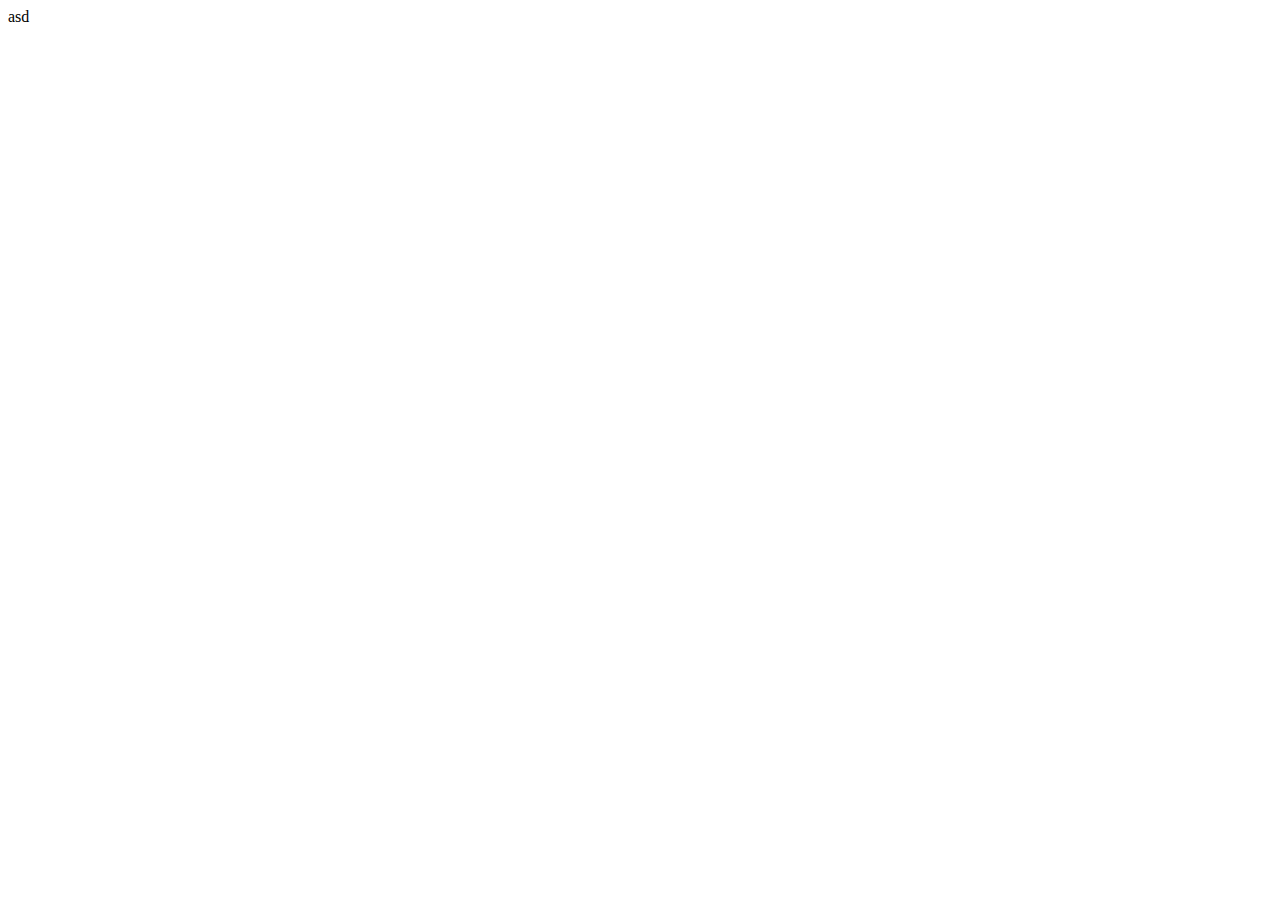
==== JSEasyProjects/Carousel/index.html @ 641a7bd9 "Adding a Hex page to the Color Fliper" ====
<!DOCTYPE html>
<html lang="en">

<head>
    <meta charset="UTF-8">
    <meta name="viewport" content="width=device-width, initial-scale=1.0">
    <title>Carousel</title>
</head>

<body>
    asd






</body>

</html>
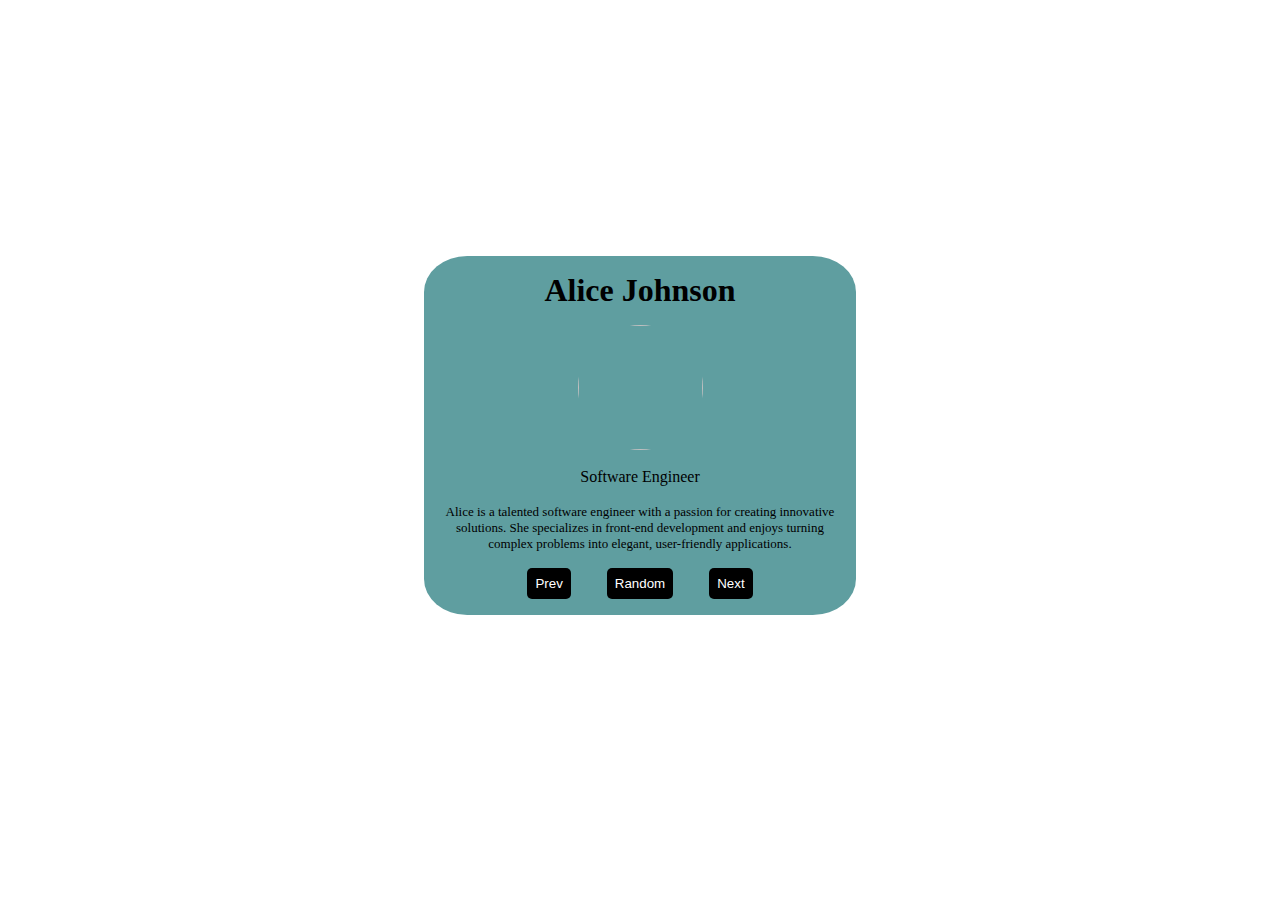
==== commit bb60608a: "Adding a JS Carousel" ====
--- a/JSEasyProjects/Carousel/index.html
+++ b/JSEasyProjects/Carousel/index.html
@@ -5,11 +5,34 @@
     <meta charset="UTF-8">
     <meta name="viewport" content="width=device-width, initial-scale=1.0">
     <title>Carousel</title>
+    <link rel="stylesheet" href="style.css">
+    <script defer src="script.js"></script>
 </head>
 
 <body>
-    asd
 
+
+    <div class="container">
+        <h1 class="name">name</h1>
+        <div class="imgContainer">
+            <img class="img"
+                src="https://media.istockphoto.com/id/1180926773/photo/studio-waist-up-portrait-of-a-beautiful-businesswoman-with-crossed-arms.jpg?s=2048x2048&w=is&k=20&c=VYn4tz2BDFfEs78jO_hvpUXZLwr64qSfn0VFE_v0U5U="
+                alt="">
+        </div>
+        <p class="job">job</p>
+        <p class="description">David is a creative marketing specialist who excels in developing effective strategies to
+            promote products and services. With a keen eye for trends, he ensures that marketing campaigns resonate with
+            the target audience
+        </p>
+
+
+        <div class="btn-Container">
+            <button class="btn prev">Prev</button>
+            <button class="btn random">Random</button>
+            <button class="btn next">Next</button>
+        </div>
+
+    </div>
 
 
 
--- a/JSEasyProjects/Carousel/style.css
+++ b/JSEasyProjects/Carousel/style.css
@@ -0,0 +1,108 @@
+*{
+
+
+    margin: 0 ;
+    padding: 0;
+}
+
+body{
+
+display: flex;
+
+justify-content: center;
+margin: 20%;
+
+
+}
+
+
+.name{
+
+margin-bottom: 1rem;
+
+
+}
+
+
+.job{
+
+    margin: 1.125rem;
+}
+
+.description{
+
+    
+    font-size: small;
+    width: 400px;
+
+
+
+
+
+
+}
+
+
+
+.container{
+
+display: flex;
+flex-direction: column;
+align-items: center;
+text-align: center;
+background-color: cadetblue;
+border-radius: 10%;
+padding: 1rem;
+max-width: 500px;
+    
+}
+
+.imgContainer{
+
+
+    width: 125px;
+    height: 125px;
+    border-radius: 50%;
+}
+
+
+.imgContainer .img{
+    border-radius:  50%;;
+    width: 100%;
+    height: 100%;
+
+
+}
+
+.btn-Container{
+
+    
+    margin-top: 1rem;
+}
+
+.btn{
+
+    border: none;
+
+    background-color: black;
+    padding: .500rem;
+    margin: 0 1rem;
+    color: white;
+    border-radius: 5px;
+transition: 600ms ;
+    transform: scale(1);
+
+
+
+}
+
+
+
+.btn:hover{
+
+    transform: scale(1.1);
+
+
+
+
+}